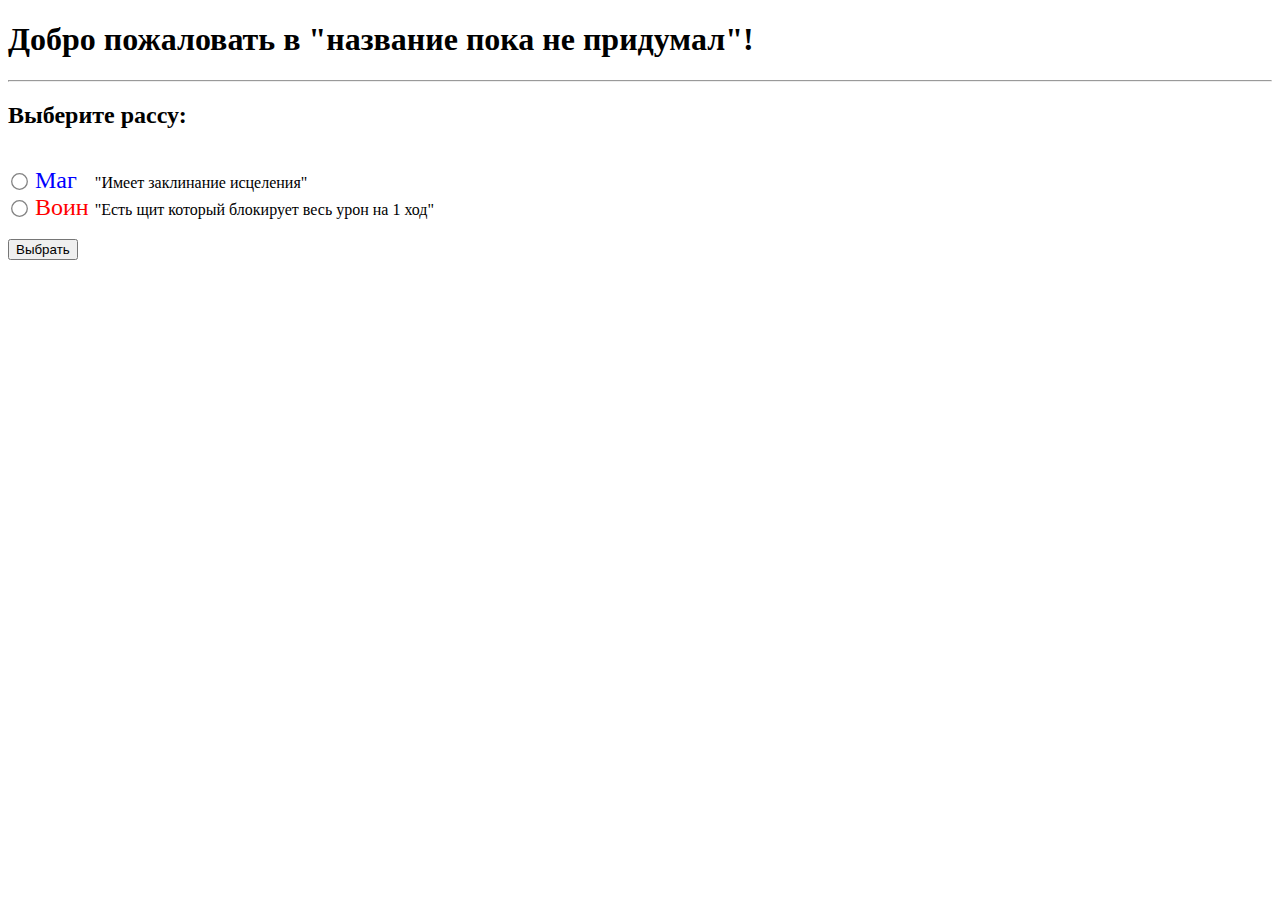
==== index.html @ df5c00c1 "close beta version" ====
<!DOCTYPE html>
<html lang="en">
<head>
	<meta charset="UTF-8">
	<title>TextGame</title>
	<link rel="stylesheet" href="css.css">
</head>
<body>
	<h1>Добро пожаловать в "название пока не придумал"!</h1>
	<hr>
	<h2>Выберите рассу:</h2><br>
	<input type="radio" id="mage" name="ras"><span id="m">  Маг  </span>&nbsp;&nbsp;&nbsp;"Имеет заклинание исцеления"<br>
	<input type="radio" id="war" name="ras"><span id="w">  Воин  </span> "Есть щит который блокирует весь урон на 1 ход"<br><br>
	<input type="button" value="Выбрать" onclick="apply()">




	<script src="js.js"></script>
</body>
</html>
---- css.css ----
#m{
	font-size: 24px;
	color: blue;
}
#w{
	font-size: 24px;
	color: red;
}
#mage, #war{
	transform:scale(1.3);
  opacity:0.9;
  cursor:pointer;
}
.rasinf{
	font-size: 30px;
	font-weight: bold;
}
.lvlinf{
	margin-left: 60%;
	font-size: 25px;
	font-weight: bold;
}
#lvl{
	font-weight: bold;
	font-size: 25px;
}
span{
	font-size: 24px;
	transition: 0.5s;
}
.monstr{
	font-weight: bold;
	margin-left: 40%;

}
.do{
	width: 120px;
}
.mh{
	color: red;
	margin-top: 30%;
}
.h{
	color: green;
}
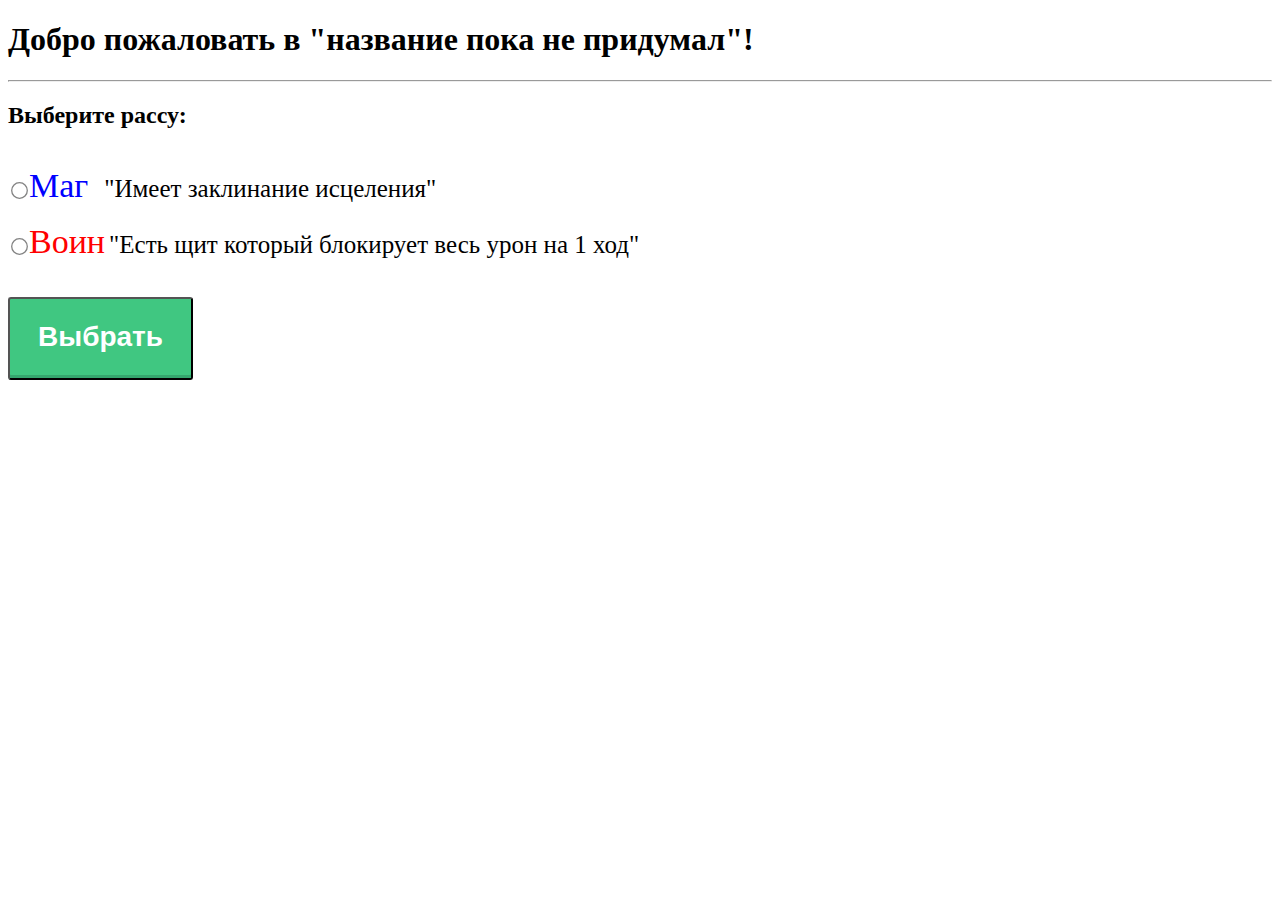
==== commit 9d21005b: "Add files via upload" ====
--- a/index.html
+++ b/index.html
@@ -1,21 +1,21 @@
-<!DOCTYPE html>
-<html lang="en">
-<head>
-	<meta charset="UTF-8">
-	<title>TextGame</title>
-	<link rel="stylesheet" href="css.css">
-</head>
-<body>
-	<h1>Добро пожаловать в "название пока не придумал"!</h1>
-	<hr>
-	<h2>Выберите рассу:</h2><br>
-	<input type="radio" id="mage" name="ras"><span id="m">  Маг  </span>&nbsp;&nbsp;&nbsp;"Имеет заклинание исцеления"<br>
-	<input type="radio" id="war" name="ras"><span id="w">  Воин  </span> "Есть щит который блокирует весь урон на 1 ход"<br><br>
-	<input type="button" value="Выбрать" onclick="apply()">
-
-
-
-
-	<script src="js.js"></script>
-</body>
+<!DOCTYPE html>
+<html lang="en">
+<head>
+	<meta charset="UTF-8">
+	<title>TextGame</title>
+	<link rel="stylesheet" href="css.css">
+</head>
+<body>
+	<h1>Добро пожаловать в "название пока не придумал"!</h1>
+	<hr>
+	<h2>Выберите рассу:</h2><br>
+	<div class="race"><label><input type="radio" id="mage" name="ras"><span id="m">  Маг  </span></label>&nbsp;&nbsp;&nbsp; <div class="inf">"Имеет заклинание исцеления"</div></div><br>
+	<div class="race"><label><input type="radio" id="war" name="ras"><span id="w">  Воин  </span></label> <div class="inf">"Есть щит который блокирует весь урон на 1 ход"</div></div><br><br>
+	<input class="appl" type="button" value="Выбрать" onclick="apply()">
+
+
+
+
+	<script src="js.js"></script>
+</body>
 </html>--- a/css.css
+++ b/css.css
@@ -1,45 +1,110 @@
-#m{
-	font-size: 24px;
-	color: blue;
-}
-#w{
-	font-size: 24px;
-	color: red;
-}
-#mage, #war{
-	transform:scale(1.3);
-  opacity:0.9;
-  cursor:pointer;
-}
-.rasinf{
-	font-size: 30px;
-	font-weight: bold;
-}
-.lvlinf{
-	margin-left: 60%;
-	font-size: 25px;
-	font-weight: bold;
-}
-#lvl{
-	font-weight: bold;
-	font-size: 25px;
-}
-span{
-	font-size: 24px;
-	transition: 0.5s;
-}
-.monstr{
-	font-weight: bold;
-	margin-left: 40%;
-
-}
-.do{
-	width: 120px;
-}
-.mh{
-	color: red;
-	margin-top: 30%;
-}
-.h{
-	color: green;
+#m{
+	font-size: 34px;
+	color: blue;
+	display: inline-block
+}
+#w{
+	font-size: 34px;
+	color: red;
+	display: inline-block
+}
+#mage, #war{
+	transform:scale(1.3);
+  opacity:0.9;
+  cursor:pointer;
+}
+.race{
+	white-space: nowrap;
+}
+.inf{
+	font-size: 25px;
+	display: inline-block
+}
+.appl {
+  font-size: 28px;
+  font-weight: 700;
+  color: white;
+  text-decoration: none;
+  padding: .8em 1em calc(.8em + 3px);
+  border-radius: 3px;
+  background: rgb(64,199,129);
+  box-shadow: 0 -3px rgb(53,167,110) inset;
+  transition: 0.2s;
+} 
+.appl:hover { background: rgb(53, 167, 110); }
+.appl:active {
+  background: rgb(33,147,90);
+  box-shadow: 0 3px rgb(33,147,90) inset;
+}
+.rasinf{
+	font-size: 30px;
+	font-weight: bold;
+}
+.lvlinf{
+	margin-left: 60%;
+	font-size: 25px;
+	font-weight: bold;
+}
+#lvl{
+	font-weight: bold;
+	font-size: 25px;
+}
+span{
+	font-size: 24px;
+	transition: 0.5s;
+}
+.monstr{
+	font-weight: bold;
+	margin-left: 40%;
+
+}
+
+.do {
+  width: 130px;
+  height: 30px;
+  margin-bottom: 15px;
+  display: inline-block;
+  font-family: arial,sans-serif;
+  font-size: 15px;
+  font-weight: bold;
+  color: rgb(68,68,68);
+  text-decoration: none;
+  user-select: none;
+  padding: .2em 1.2em;
+  outline: none;
+  border: 1px solid rgba(0,0,0,.1);
+  border-radius: 2px;
+  background: rgb(245,245,245) linear-gradient(#f4f4f4, #f1f1f1);
+  transition: all .218s ease 0s;
+}
+.do:hover {
+  color: rgb(24,24,24);
+  border: 1px solid rgb(198,198,198);
+  background: #f7f7f7 linear-gradient(#f7f7f7, #f1f1f1);
+  box-shadow: 0 1px 2px rgba(0,0,0,.1);
+}
+.do:active {
+  color: rgb(51,51,51);
+  border: 1px solid rgb(204,204,204);
+  background: rgb(238,238,238) linear-gradient(rgb(238,238,238), rgb(224,224,224));
+  box-shadow: 0 1px 2px rgba(0,0,0,.1) inset;
+}
+.mh{
+	color: red;
+	margin-top: 30%;
+}
+.h{
+	color: green;
+}
+#pic1, #pic2{
+	width: 260px;
+	height: 270px;
+	position: absolute;
+	left: 420px;
+}
+#pic{
+	width: 260px;
+	height: 270px;
+	position: absolute;
+	left: 720px;
 }